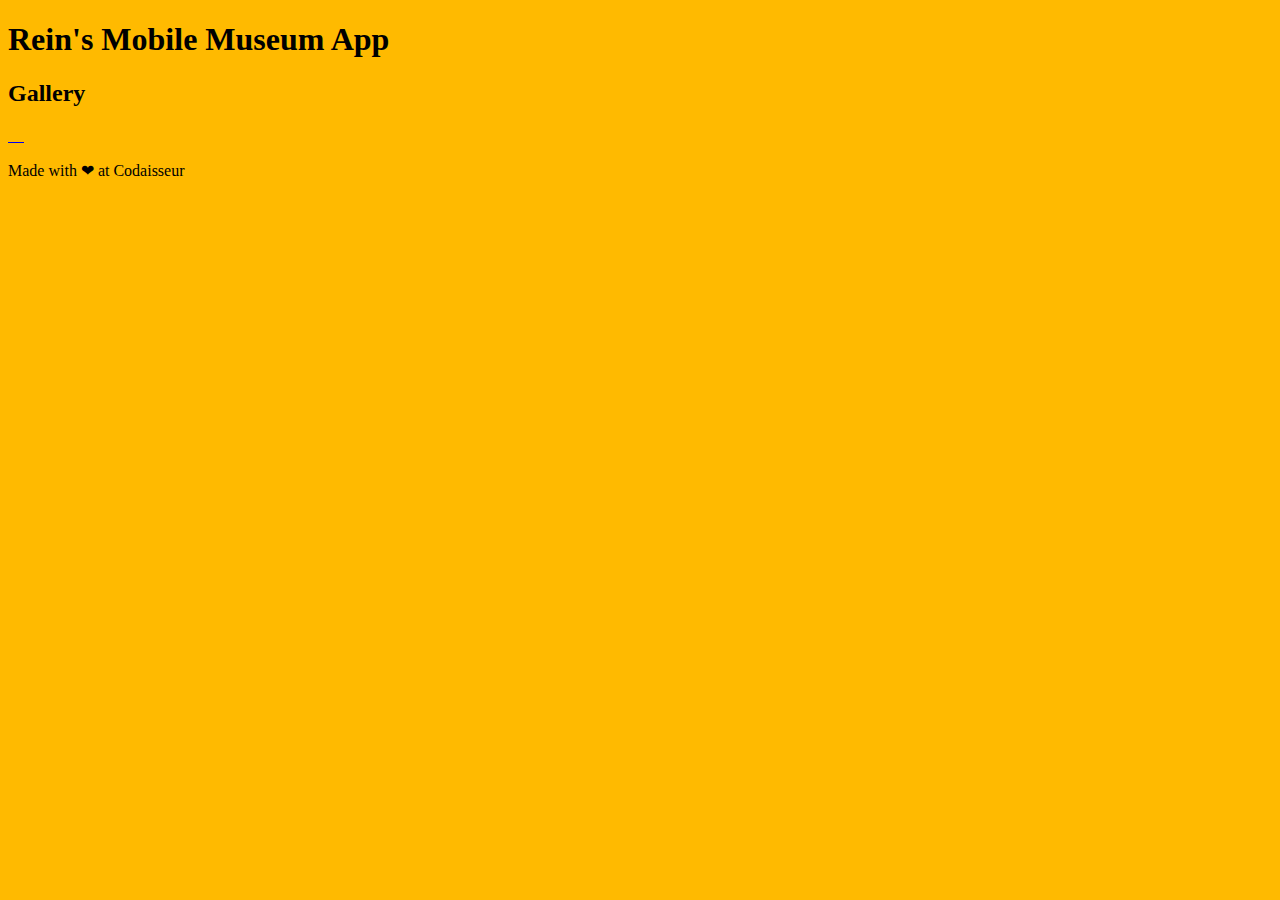
==== index.html @ 71d485db "Set up CSS, first version background" ====
<!DOCTYPE html>
<html lang="en">
<head>
    <meta charset="UTF-8">
    <meta name="viewport" content="width=device-width, initial-scale=1.0">
    <meta http-equiv="X-UA-Compatible" content="ie=edge">
    <title>Museum Guide</title>
    <link rel="stylesheet" type="text/css" media="screen" href="index.css">
</head>
<body>
    <main>
        <h1> Rein's Mobile Museum App</h1>
        <section id="gallery">
            <h2>Gallery</h2>
            <a href="./pages/detail-page.html">
                <img src="https://lh3.googleusercontent.com/V3sjNgCA_Jssjm0sTKaPZeOwCv_vAPpjllrAF-yAB8UkqIlc6UX_jxJmxH_axVHTHxlK1E7Slecg8K5bIvSbDlw0zg=s0" alt="">
            </a>
            <a href="./pages/detail-page.html">
                <img src="https://lh3.googleusercontent.com/nfJiRConmXf4QR1bK3-E456qIEp2bYtuemyy3P3t7PonntyGJ8iPzFNKJPhZFCSSmJmj2AHePE4V1xl3BOz2NT8mfbNg=s0" alt="">
            </a>
            <a href="./pages/detail-page.html">
                <img src="https://lh3.googleusercontent.com/J-mxAE7CPu-DXIOx4QKBtb0GC4ud37da1QK7CzbTIDswmvZHXhLm4Tv2-1H3iBXJWAW_bHm7dMl3j5wv_XiWAg55VOM=s0" alt="">
            </a>
            <a href="./pages/detail-page.html">
                <img src="https://lh3.googleusercontent.com/inIJ6TyL4uYlpwOqHFGCCJ311jiFAnNQRMuitYedAVZvnFlAsjdKtIfAkhIQyZw-3ArH-oNdOQnxOQTKJEu2SuX_O-2f=s0" alt="">
            </a>
            <a href="./pages/detail-page.html">
                <img src="https://lh3.googleusercontent.com/Ub2HAuuvtRVBk7nV94UCreg2lrndsC646xVC5I9CupMvRQM3TV-_F201NdHsqXo92qNqdVaQWLtuAa7A-qjX34dL1RWM=s0" alt="">
            </a>
        </section>
      </main>
      <footer>
          <p>Made with ❤ at Codaisseur</p>
      </footer>
     </body>
</body>
</html>
---- index.css ----
body {
    background-color: #FFBA00;
}
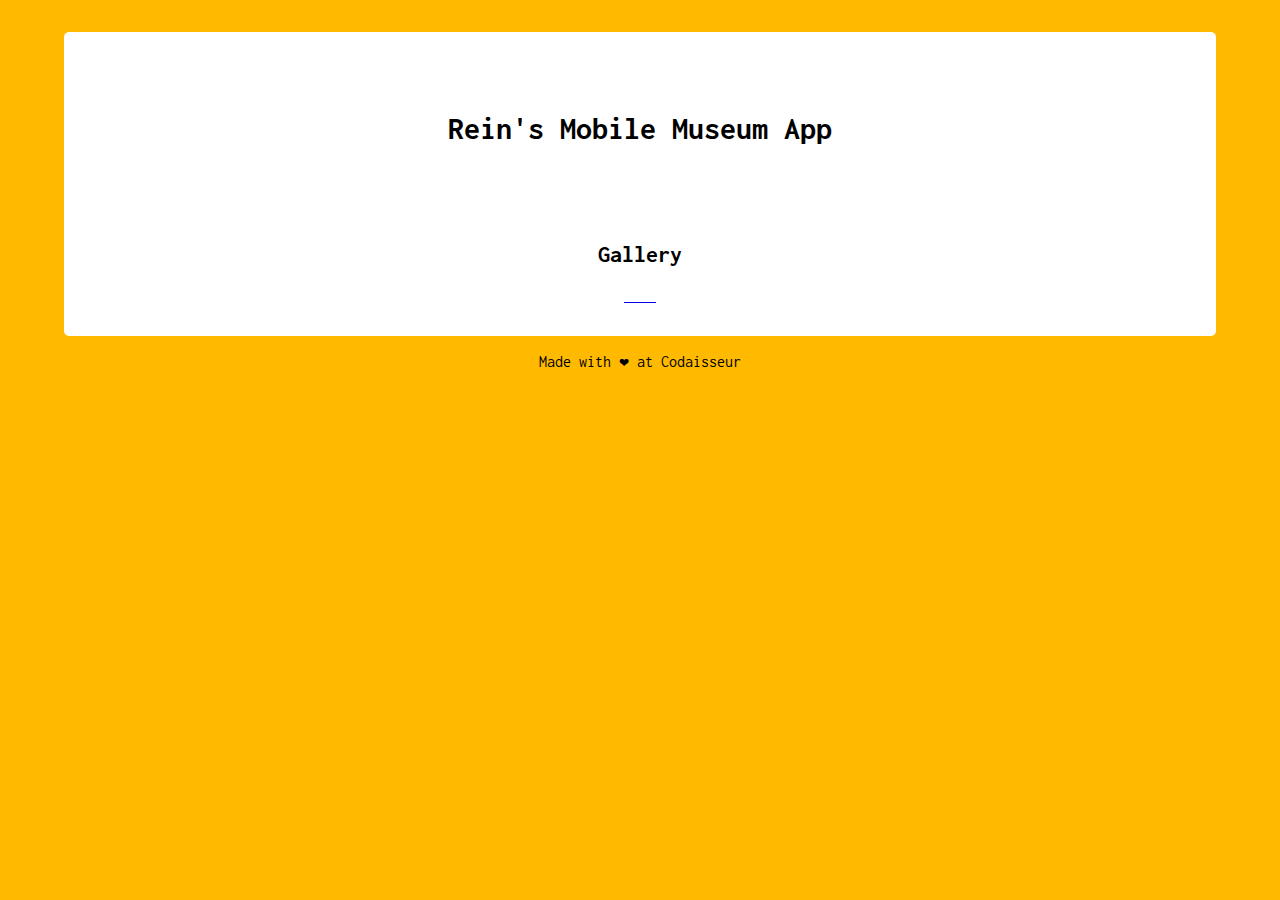
==== commit 12d00a3d: "Center elements, add font, style text" ====
--- a/index.html
+++ b/index.html
@@ -6,6 +6,7 @@
     <meta http-equiv="X-UA-Compatible" content="ie=edge">
     <title>Museum Guide</title>
     <link rel="stylesheet" type="text/css" media="screen" href="index.css">
+    <link href="https://fonts.googleapis.com/css?family=Inconsolata" rel="stylesheet">
 </head>
 <body>
     <main>
--- a/index.css
+++ b/index.css
@@ -1,3 +1,20 @@
 body {
     background-color: #FFBA00;
+    font-family: 'Inconsolata', monospace;
+    text-align: center;
+    margin: 0;
+    padding: 2rem 0;
+    width : 100%;
+}
+
+main {
+    background: white;
+    width: 90%;
+    margin: auto;
+    border-radius: 5px;
+    padding: 2rem 0;
+}
+
+h1 {
+    margin: 3rem 1rem 6rem 1rem;
 }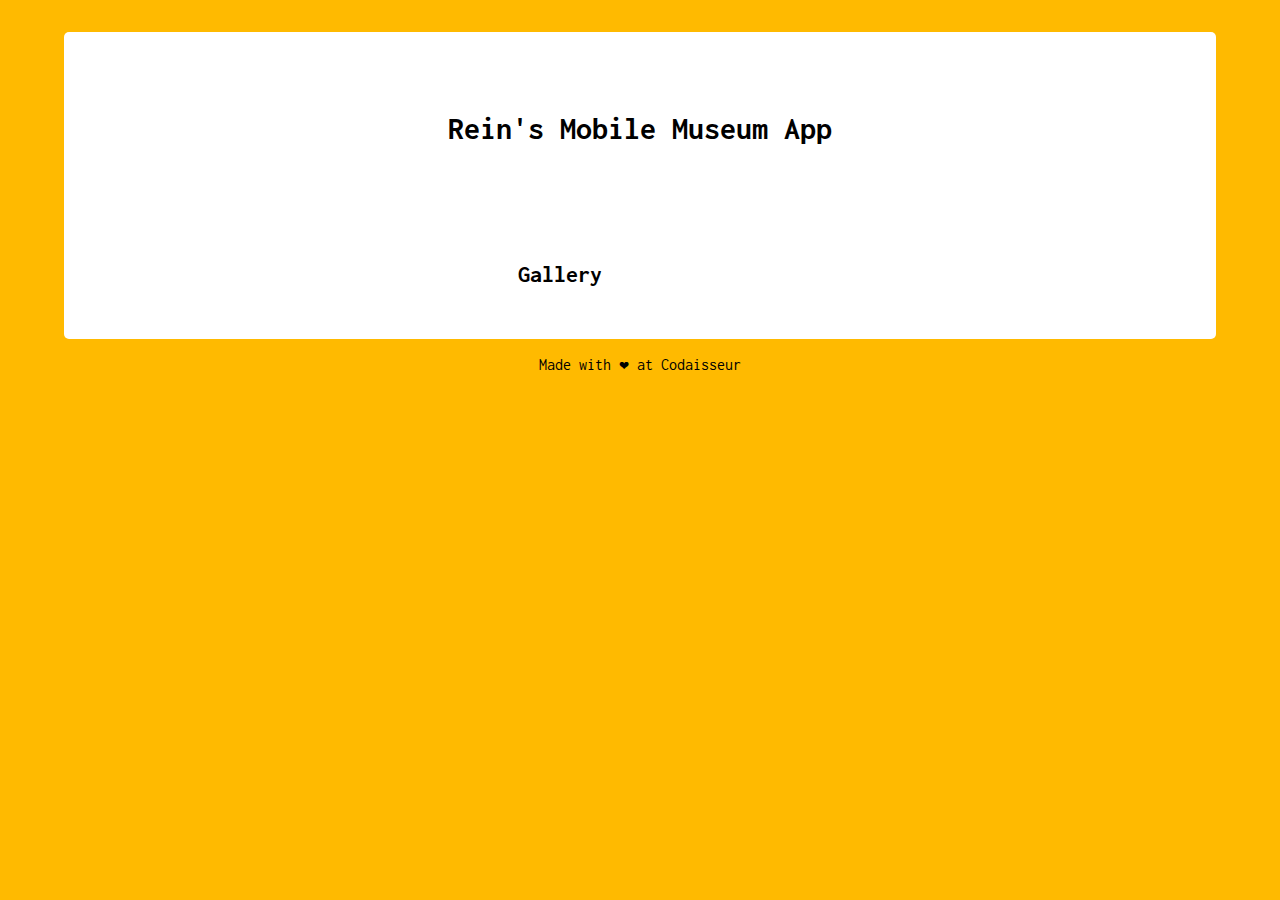
==== commit 97a83abd: "Style gallery" ====
--- a/index.html
+++ b/index.html
@@ -14,19 +14,19 @@
         <section id="gallery">
             <h2>Gallery</h2>
             <a href="./pages/detail-page.html">
-                <img src="https://lh3.googleusercontent.com/V3sjNgCA_Jssjm0sTKaPZeOwCv_vAPpjllrAF-yAB8UkqIlc6UX_jxJmxH_axVHTHxlK1E7Slecg8K5bIvSbDlw0zg=s0" alt="">
+                <img class="artObject" src="https://lh3.googleusercontent.com/V3sjNgCA_Jssjm0sTKaPZeOwCv_vAPpjllrAF-yAB8UkqIlc6UX_jxJmxH_axVHTHxlK1E7Slecg8K5bIvSbDlw0zg=s0" alt="">
             </a>
             <a href="./pages/detail-page.html">
-                <img src="https://lh3.googleusercontent.com/nfJiRConmXf4QR1bK3-E456qIEp2bYtuemyy3P3t7PonntyGJ8iPzFNKJPhZFCSSmJmj2AHePE4V1xl3BOz2NT8mfbNg=s0" alt="">
+                <img class="artObject" src="https://lh3.googleusercontent.com/nfJiRConmXf4QR1bK3-E456qIEp2bYtuemyy3P3t7PonntyGJ8iPzFNKJPhZFCSSmJmj2AHePE4V1xl3BOz2NT8mfbNg=s0" alt="">
             </a>
             <a href="./pages/detail-page.html">
-                <img src="https://lh3.googleusercontent.com/J-mxAE7CPu-DXIOx4QKBtb0GC4ud37da1QK7CzbTIDswmvZHXhLm4Tv2-1H3iBXJWAW_bHm7dMl3j5wv_XiWAg55VOM=s0" alt="">
+                <img class="artObject" src="https://lh3.googleusercontent.com/J-mxAE7CPu-DXIOx4QKBtb0GC4ud37da1QK7CzbTIDswmvZHXhLm4Tv2-1H3iBXJWAW_bHm7dMl3j5wv_XiWAg55VOM=s0" alt="">
             </a>
             <a href="./pages/detail-page.html">
-                <img src="https://lh3.googleusercontent.com/inIJ6TyL4uYlpwOqHFGCCJ311jiFAnNQRMuitYedAVZvnFlAsjdKtIfAkhIQyZw-3ArH-oNdOQnxOQTKJEu2SuX_O-2f=s0" alt="">
+                <img class="artObject" src="https://lh3.googleusercontent.com/inIJ6TyL4uYlpwOqHFGCCJ311jiFAnNQRMuitYedAVZvnFlAsjdKtIfAkhIQyZw-3ArH-oNdOQnxOQTKJEu2SuX_O-2f=s0" alt="">
             </a>
             <a href="./pages/detail-page.html">
-                <img src="https://lh3.googleusercontent.com/Ub2HAuuvtRVBk7nV94UCreg2lrndsC646xVC5I9CupMvRQM3TV-_F201NdHsqXo92qNqdVaQWLtuAa7A-qjX34dL1RWM=s0" alt="">
+                <img class="artObject" src="https://lh3.googleusercontent.com/Ub2HAuuvtRVBk7nV94UCreg2lrndsC646xVC5I9CupMvRQM3TV-_F201NdHsqXo92qNqdVaQWLtuAa7A-qjX34dL1RWM=s0" alt="">
             </a>
         </section>
       </main>
--- a/index.css
+++ b/index.css
@@ -17,4 +17,17 @@
 
 h1 {
     margin: 3rem 1rem 6rem 1rem;
+}
+
+.artObject {
+    max-width: 80%;
+    max-height: 20rem;
+    margin: 1rem;
+}
+
+#gallery {
+    display: flex;
+    flex-flow: row wrap;
+    justify-content: center;
+    align-items: flex-start;
 }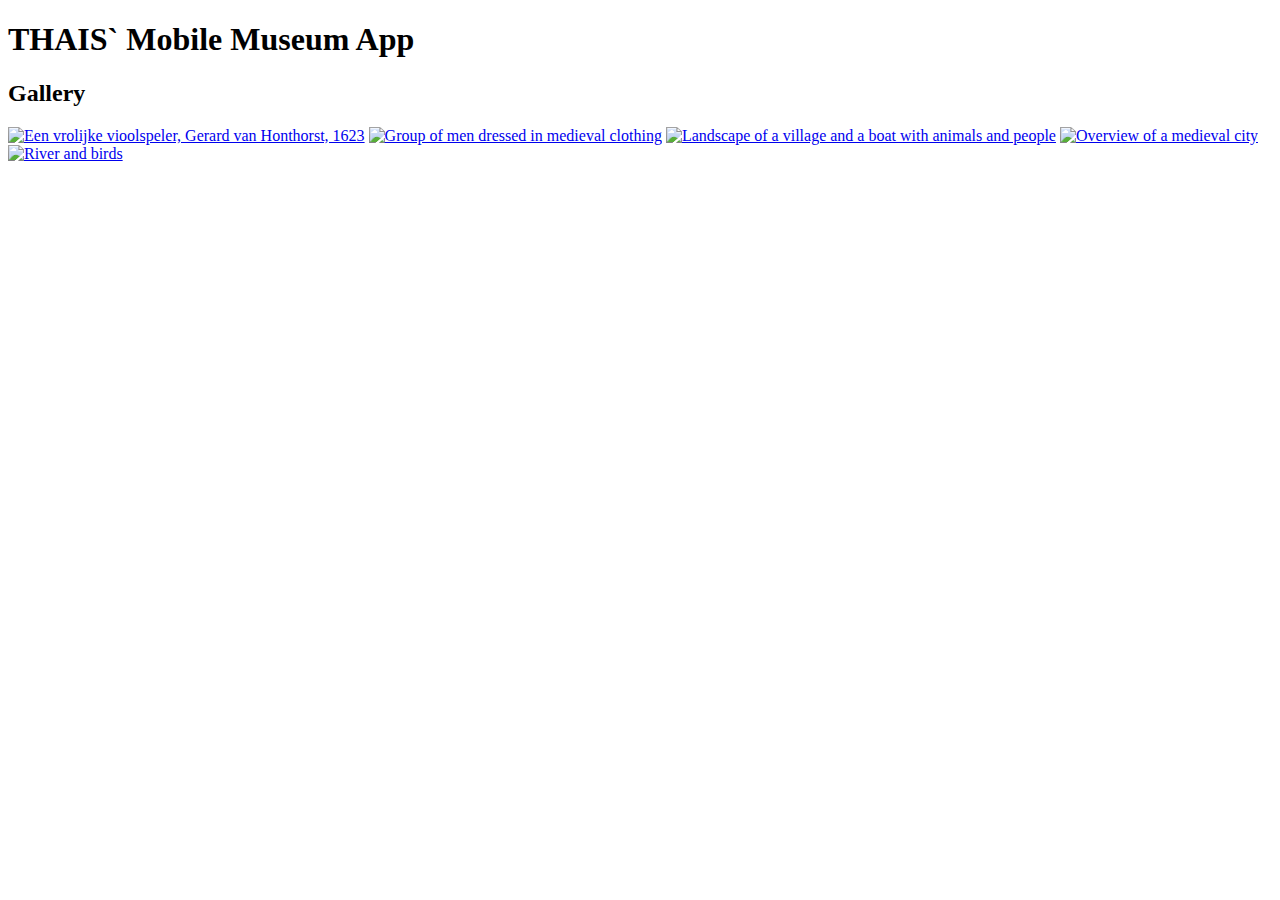
==== commit 2a1d803f: "Add all elements to index page" ====
--- a/index.html
+++ b/index.html
@@ -1,38 +1,30 @@
 <!DOCTYPE html>
-<html lang="en">
+<html>
+
 <head>
-    <meta charset="UTF-8">
-    <meta name="viewport" content="width=device-width, initial-scale=1.0">
-    <meta http-equiv="X-UA-Compatible" content="ie=edge">
-    <title>Museum Guide</title>
-    <link rel="stylesheet" type="text/css" media="screen" href="index.css">
-    <link href="https://fonts.googleapis.com/css?family=Inconsolata" rel="stylesheet">
+  <title>Museum Guide</title>
+
+
 </head>
+
 <body>
-    <main>
-        <h1> Rein's Mobile Museum App</h1>
-        <section id="gallery">
-            <h2>Gallery</h2>
-            <a href="./pages/detail-page.html">
-                <img class="artObject" src="https://lh3.googleusercontent.com/V3sjNgCA_Jssjm0sTKaPZeOwCv_vAPpjllrAF-yAB8UkqIlc6UX_jxJmxH_axVHTHxlK1E7Slecg8K5bIvSbDlw0zg=s0" alt="">
-            </a>
-            <a href="./pages/detail-page.html">
-                <img class="artObject" src="https://lh3.googleusercontent.com/nfJiRConmXf4QR1bK3-E456qIEp2bYtuemyy3P3t7PonntyGJ8iPzFNKJPhZFCSSmJmj2AHePE4V1xl3BOz2NT8mfbNg=s0" alt="">
-            </a>
-            <a href="./pages/detail-page.html">
-                <img class="artObject" src="https://lh3.googleusercontent.com/J-mxAE7CPu-DXIOx4QKBtb0GC4ud37da1QK7CzbTIDswmvZHXhLm4Tv2-1H3iBXJWAW_bHm7dMl3j5wv_XiWAg55VOM=s0" alt="">
-            </a>
-            <a href="./pages/detail-page.html">
-                <img class="artObject" src="https://lh3.googleusercontent.com/inIJ6TyL4uYlpwOqHFGCCJ311jiFAnNQRMuitYedAVZvnFlAsjdKtIfAkhIQyZw-3ArH-oNdOQnxOQTKJEu2SuX_O-2f=s0" alt="">
-            </a>
-            <a href="./pages/detail-page.html">
-                <img class="artObject" src="https://lh3.googleusercontent.com/Ub2HAuuvtRVBk7nV94UCreg2lrndsC646xVC5I9CupMvRQM3TV-_F201NdHsqXo92qNqdVaQWLtuAa7A-qjX34dL1RWM=s0" alt="">
-            </a>
-        </section>
-      </main>
-      <footer>
-          <p>Made with ❤ at Codaisseur</p>
-      </footer>
-     </body>
+  <main>  
+    <h1> THAIS` Mobile Museum App</h1>
+    <section id="gallery">
+    <h2>Gallery</h2>
+    <a href="./pages/detail-page.html"><img class="artObject"  alt="Een vrolijke vioolspeler, Gerard van Honthorst, 1623" src="https://lh3.googleusercontent.com/V3sjNgCA_Jssjm0sTKaPZeOwCv_vAPpjllrAF-yAB8UkqIlc6UX_jxJmxH_axVHTHxlK1E7Slecg8K5bIvSbDlw0zg=s0"></a>
+    <a href="./pages/detail-page.html"><img class="artObject"  alt="Group of men dressed in medieval clothing" src="https://lh3.googleusercontent.com/J-mxAE7CPu-DXIOx4QKBtb0GC4ud37da1QK7CzbTIDswmvZHXhLm4Tv2-1H3iBXJWAW_bHm7dMl3j5wv_XiWAg55VOM=s0"></a>
+    <a href="./pages/detail-page.html"><img class="artObject"  alt="Landscape of a village and a boat with animals and people" src="https://lh3.googleusercontent.com/rQMWpy0mkRX5Sw9gjIQP3jhw9K83zuSxfWME2aUnymPOTI0tWU5bHa7hOGCwrDeQLwv91oL-Cs3gwDvOGVsYILsAuY2N=s0"></a>
+    <a href="./pages/detail-page.html"><img class="artObject"  alt="Overview of a medieval city" src="https://lh3.googleusercontent.com/2Q3sLSVZ4t08cqx9rDT7cB821VdrHOWQrme_5GBK_Riie06FtwqPLemr1Txm3--wuyKgNhmOGFqlAbivkM2rvfMEvFY=s0"></a>
+    <a href="./pages/detail-page.html"><img class="artObject"  alt="River and birds" src="https://lh3.googleusercontent.com/c9fkkahysXgTwWZplxo4NJQ-vPvZpJ1xlSRZ8HOtP55GL35EJsW_8sc7JGo17DTKn17d4ZLrgpgHnhYSfrSc0SSjo14=s0"></a>
+
+  </section>
+
+  </main>
+  
+  <footer>
+  </footer>
+
 </body>
+  
 </html>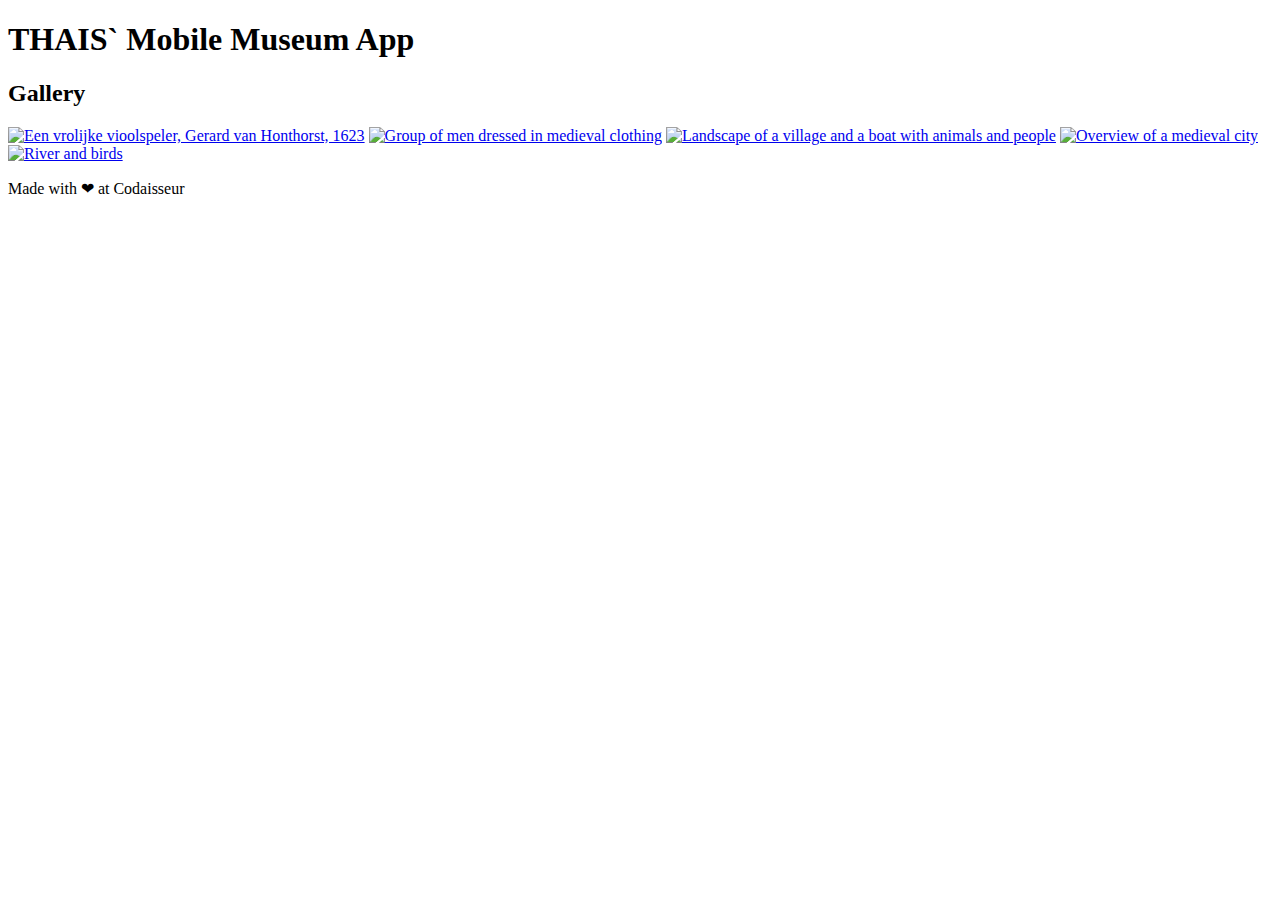
==== commit 07a6a316: "added description of the images" ====
--- a/index.html
+++ b/index.html
@@ -3,8 +3,7 @@
 
 <head>
   <title>Museum Guide</title>
-
-
+  
 </head>
 
 <body>
@@ -23,6 +22,7 @@
   </main>
   
   <footer>
+    <p>Made with ❤ at Codaisseur</p>  
   </footer>
 
 </body>
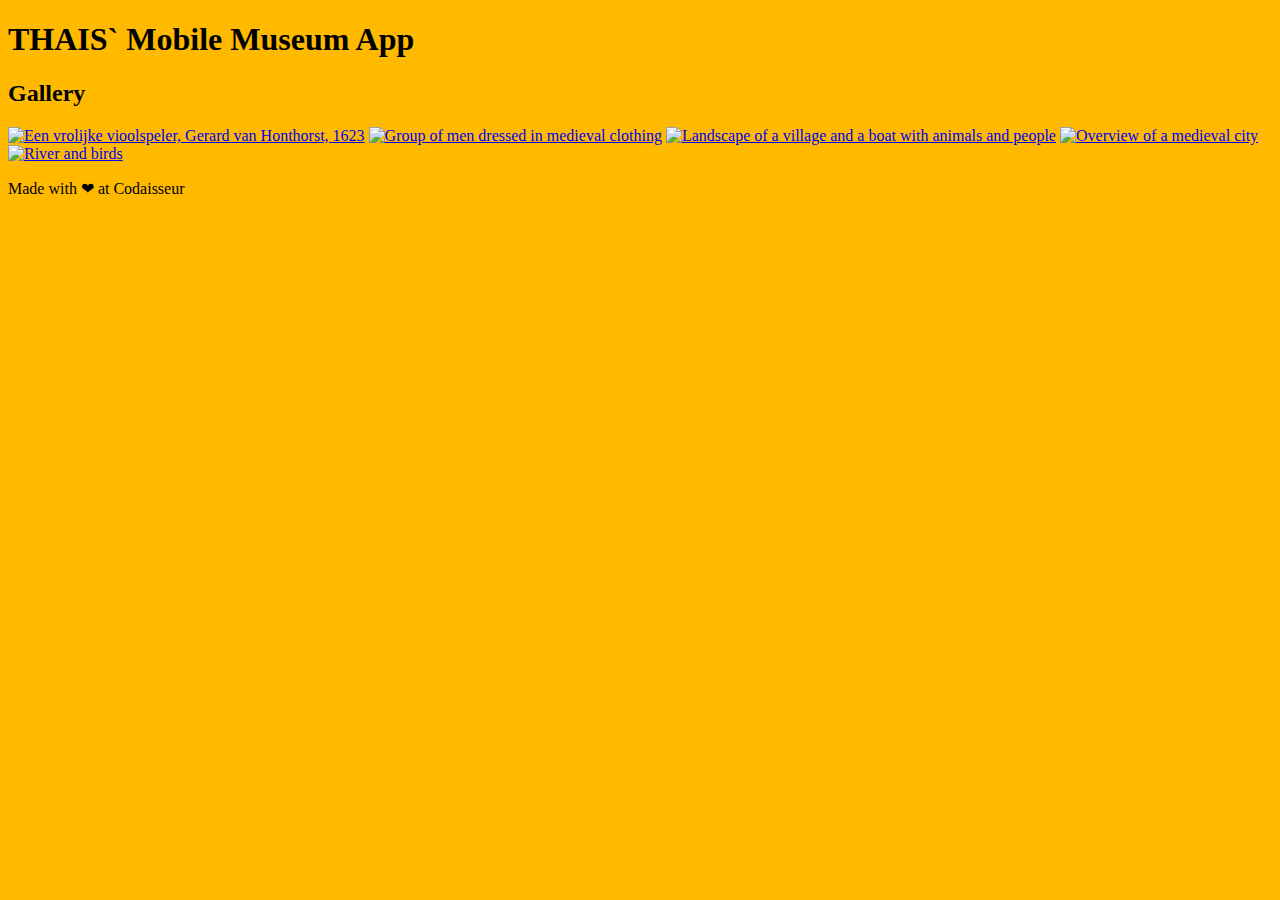
==== commit 7158734c: "Set Up CSS, first version background" ====
--- a/index.html
+++ b/index.html
@@ -3,7 +3,7 @@
 
 <head>
   <title>Museum Guide</title>
-  
+  <link rel="stylesheet" type="text/css" media="screen" href="index.css">
 </head>
 
 <body>
--- a/index.css
+++ b/index.css
@@ -0,0 +1,3 @@
+body {
+    background-color: #FFBA00;
+}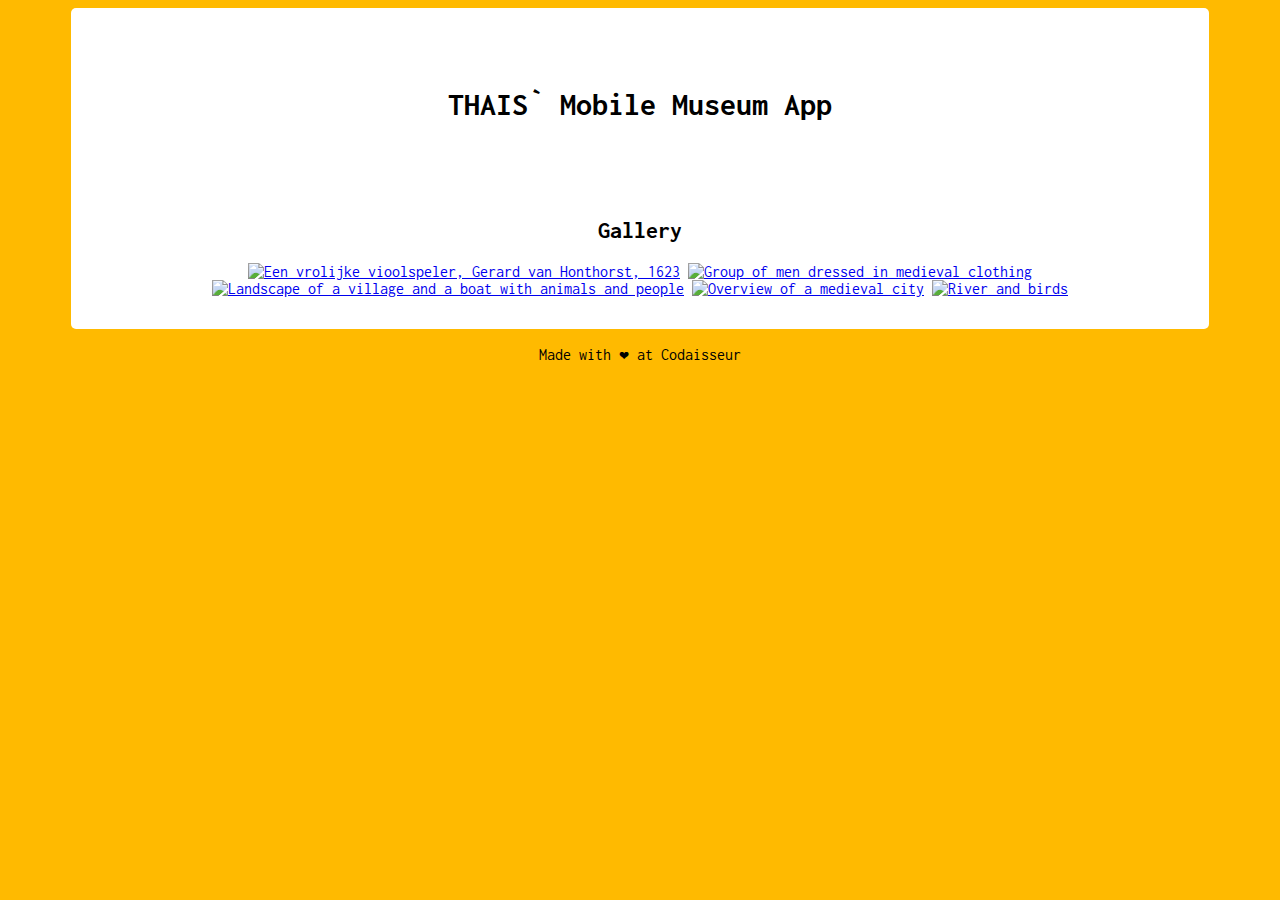
==== commit c1ec1f7a: "adding more styling" ====
--- a/index.html
+++ b/index.html
@@ -4,21 +4,20 @@
 <head>
   <title>Museum Guide</title>
   <link rel="stylesheet" type="text/css" media="screen" href="index.css">
+  <link href="https://fonts.googleapis.com/css?family=Inconsolata" rel="stylesheet">
 </head>
 
 <body>
   <main>  
     <h1> THAIS` Mobile Museum App</h1>
-    <section id="gallery">
-    <h2>Gallery</h2>
-    <a href="./pages/detail-page.html"><img class="artObject"  alt="Een vrolijke vioolspeler, Gerard van Honthorst, 1623" src="https://lh3.googleusercontent.com/V3sjNgCA_Jssjm0sTKaPZeOwCv_vAPpjllrAF-yAB8UkqIlc6UX_jxJmxH_axVHTHxlK1E7Slecg8K5bIvSbDlw0zg=s0"></a>
-    <a href="./pages/detail-page.html"><img class="artObject"  alt="Group of men dressed in medieval clothing" src="https://lh3.googleusercontent.com/J-mxAE7CPu-DXIOx4QKBtb0GC4ud37da1QK7CzbTIDswmvZHXhLm4Tv2-1H3iBXJWAW_bHm7dMl3j5wv_XiWAg55VOM=s0"></a>
-    <a href="./pages/detail-page.html"><img class="artObject"  alt="Landscape of a village and a boat with animals and people" src="https://lh3.googleusercontent.com/rQMWpy0mkRX5Sw9gjIQP3jhw9K83zuSxfWME2aUnymPOTI0tWU5bHa7hOGCwrDeQLwv91oL-Cs3gwDvOGVsYILsAuY2N=s0"></a>
-    <a href="./pages/detail-page.html"><img class="artObject"  alt="Overview of a medieval city" src="https://lh3.googleusercontent.com/2Q3sLSVZ4t08cqx9rDT7cB821VdrHOWQrme_5GBK_Riie06FtwqPLemr1Txm3--wuyKgNhmOGFqlAbivkM2rvfMEvFY=s0"></a>
-    <a href="./pages/detail-page.html"><img class="artObject"  alt="River and birds" src="https://lh3.googleusercontent.com/c9fkkahysXgTwWZplxo4NJQ-vPvZpJ1xlSRZ8HOtP55GL35EJsW_8sc7JGo17DTKn17d4ZLrgpgHnhYSfrSc0SSjo14=s0"></a>
-
-  </section>
-
+      <section id="gallery">
+        <h2>Gallery</h2>
+        <a href="./pages/detail-page.html"><img class="artObject"  alt="Een vrolijke vioolspeler, Gerard van Honthorst, 1623" src="https://lh3.googleusercontent.com/V3sjNgCA_Jssjm0sTKaPZeOwCv_vAPpjllrAF-yAB8UkqIlc6UX_jxJmxH_axVHTHxlK1E7Slecg8K5bIvSbDlw0zg=s0"></a>
+        <a href="./pages/detail-page.html"><img class="artObject"  alt="Group of men dressed in medieval clothing" src="https://lh3.googleusercontent.com/J-mxAE7CPu-DXIOx4QKBtb0GC4ud37da1QK7CzbTIDswmvZHXhLm4Tv2-1H3iBXJWAW_bHm7dMl3j5wv_XiWAg55VOM=s0"></a>
+        <a href="./pages/detail-page.html"><img class="artObject"  alt="Landscape of a village and a boat with animals and people" src="https://lh3.googleusercontent.com/rQMWpy0mkRX5Sw9gjIQP3jhw9K83zuSxfWME2aUnymPOTI0tWU5bHa7hOGCwrDeQLwv91oL-Cs3gwDvOGVsYILsAuY2N=s0"></a>
+        <a href="./pages/detail-page.html"><img class="artObject"  alt="Overview of a medieval city" src="https://lh3.googleusercontent.com/2Q3sLSVZ4t08cqx9rDT7cB821VdrHOWQrme_5GBK_Riie06FtwqPLemr1Txm3--wuyKgNhmOGFqlAbivkM2rvfMEvFY=s0"></a>
+        <a href="./pages/detail-page.html"><img class="artObject"  alt="River and birds" src="https://lh3.googleusercontent.com/c9fkkahysXgTwWZplxo4NJQ-vPvZpJ1xlSRZ8HOtP55GL35EJsW_8sc7JGo17DTKn17d4ZLrgpgHnhYSfrSc0SSjo14=s0"></a>
+      </section>
   </main>
   
   <footer>
--- a/index.css
+++ b/index.css
@@ -1,3 +1,17 @@
 body {
-    background-color: #FFBA00;
-}+    background: #FFBA00;
+    font-family: 'Inconsolata', monospace;
+    text-align: center;
+  }
+ 
+  main {
+    background: white;
+    width: 90%;
+    margin: auto;
+    border-radius: 5px;
+    padding: 2rem 0;
+  }
+ 
+  h1 {
+    margin: 3rem 1rem 6rem 1rem;
+  }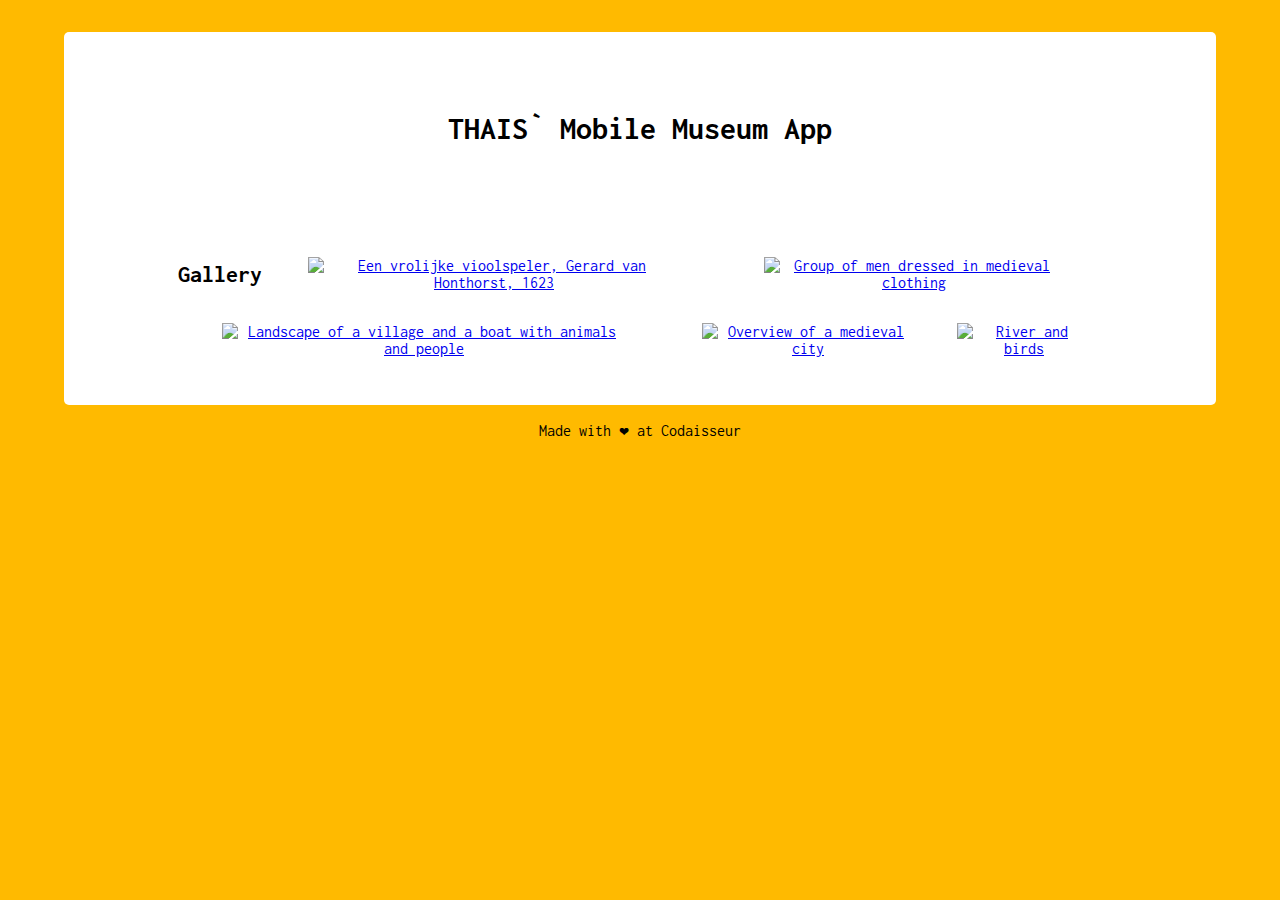
==== commit d63b64bf: "more styling" ====
--- a/index.html
+++ b/index.html
@@ -12,11 +12,11 @@
     <h1> THAIS` Mobile Museum App</h1>
       <section id="gallery">
         <h2>Gallery</h2>
-        <a href="./pages/detail-page.html"><img class="artObject"  alt="Een vrolijke vioolspeler, Gerard van Honthorst, 1623" src="https://lh3.googleusercontent.com/V3sjNgCA_Jssjm0sTKaPZeOwCv_vAPpjllrAF-yAB8UkqIlc6UX_jxJmxH_axVHTHxlK1E7Slecg8K5bIvSbDlw0zg=s0"></a>
-        <a href="./pages/detail-page.html"><img class="artObject"  alt="Group of men dressed in medieval clothing" src="https://lh3.googleusercontent.com/J-mxAE7CPu-DXIOx4QKBtb0GC4ud37da1QK7CzbTIDswmvZHXhLm4Tv2-1H3iBXJWAW_bHm7dMl3j5wv_XiWAg55VOM=s0"></a>
-        <a href="./pages/detail-page.html"><img class="artObject"  alt="Landscape of a village and a boat with animals and people" src="https://lh3.googleusercontent.com/rQMWpy0mkRX5Sw9gjIQP3jhw9K83zuSxfWME2aUnymPOTI0tWU5bHa7hOGCwrDeQLwv91oL-Cs3gwDvOGVsYILsAuY2N=s0"></a>
-        <a href="./pages/detail-page.html"><img class="artObject"  alt="Overview of a medieval city" src="https://lh3.googleusercontent.com/2Q3sLSVZ4t08cqx9rDT7cB821VdrHOWQrme_5GBK_Riie06FtwqPLemr1Txm3--wuyKgNhmOGFqlAbivkM2rvfMEvFY=s0"></a>
-        <a href="./pages/detail-page.html"><img class="artObject"  alt="River and birds" src="https://lh3.googleusercontent.com/c9fkkahysXgTwWZplxo4NJQ-vPvZpJ1xlSRZ8HOtP55GL35EJsW_8sc7JGo17DTKn17d4ZLrgpgHnhYSfrSc0SSjo14=s0"></a>
+        <a href="./pages/detail-page.html"><img class="artObject" style="width: 292.08px; height: 322.54px;" alt="Een vrolijke vioolspeler, Gerard van Honthorst, 1623" src="https://lh3.googleusercontent.com/V3sjNgCA_Jssjm0sTKaPZeOwCv_vAPpjllrAF-yAB8UkqIlc6UX_jxJmxH_axVHTHxlK1E7Slecg8K5bIvSbDlw0zg=s0"></a>
+        <a href="./pages/detail-page.html"><img class="artObject"  style="width: 425.30px; height: 311.89px;" alt="Group of men dressed in medieval clothing" src="https://lh3.googleusercontent.com/J-mxAE7CPu-DXIOx4QKBtb0GC4ud37da1QK7CzbTIDswmvZHXhLm4Tv2-1H3iBXJWAW_bHm7dMl3j5wv_XiWAg55VOM=s0"></a>
+        <a href="./pages/detail-page.html"><img class="artObject"  style="width: 508.32px; height: 308.26px;" alt="Landscape of a village and a boat with animals and people" src="https://lh3.googleusercontent.com/rQMWpy0mkRX5Sw9gjIQP3jhw9K83zuSxfWME2aUnymPOTI0tWU5bHa7hOGCwrDeQLwv91oL-Cs3gwDvOGVsYILsAuY2N=s0"></a>
+        <a href="./pages/detail-page.html"><img class="artObject"  style="width: 312.16px; height: 320.30px;" alt="Overview of a medieval city" src="https://lh3.googleusercontent.com/2Q3sLSVZ4t08cqx9rDT7cB821VdrHOWQrme_5GBK_Riie06FtwqPLemr1Txm3--wuyKgNhmOGFqlAbivkM2rvfMEvFY=s0"></a>
+        <a href="./pages/detail-page.html"><img class="artObject"  style="width: 257.79px; height: 327.33px;" alt="River and birds" src="https://lh3.googleusercontent.com/c9fkkahysXgTwWZplxo4NJQ-vPvZpJ1xlSRZ8HOtP55GL35EJsW_8sc7JGo17DTKn17d4ZLrgpgHnhYSfrSc0SSjo14=s0"></a>
       </section>
   </main>
   
--- a/index.css
+++ b/index.css
@@ -1,8 +1,11 @@
 body {
-    background: #FFBA00;
-    font-family: 'Inconsolata', monospace;
-    text-align: center;
-  }
+  background-color: #FFBA00;
+  font-family: 'Inconsolata', monospace;
+  text-align: center;
+  margin: 0;
+  padding: 2rem 0;
+  width : 100%;
+}
  
   main {
     background: white;
@@ -14,4 +17,17 @@
  
   h1 {
     margin: 3rem 1rem 6rem 1rem;
-  }+  }
+
+  .artObject {
+    max-width: 80%;
+    max-height: 20rem;
+    margin: 1rem;
+}
+
+  #gallery {
+    display: flex;
+    flex-flow: row wrap;
+    justify-content: center;
+    align-items: flex-start;
+}